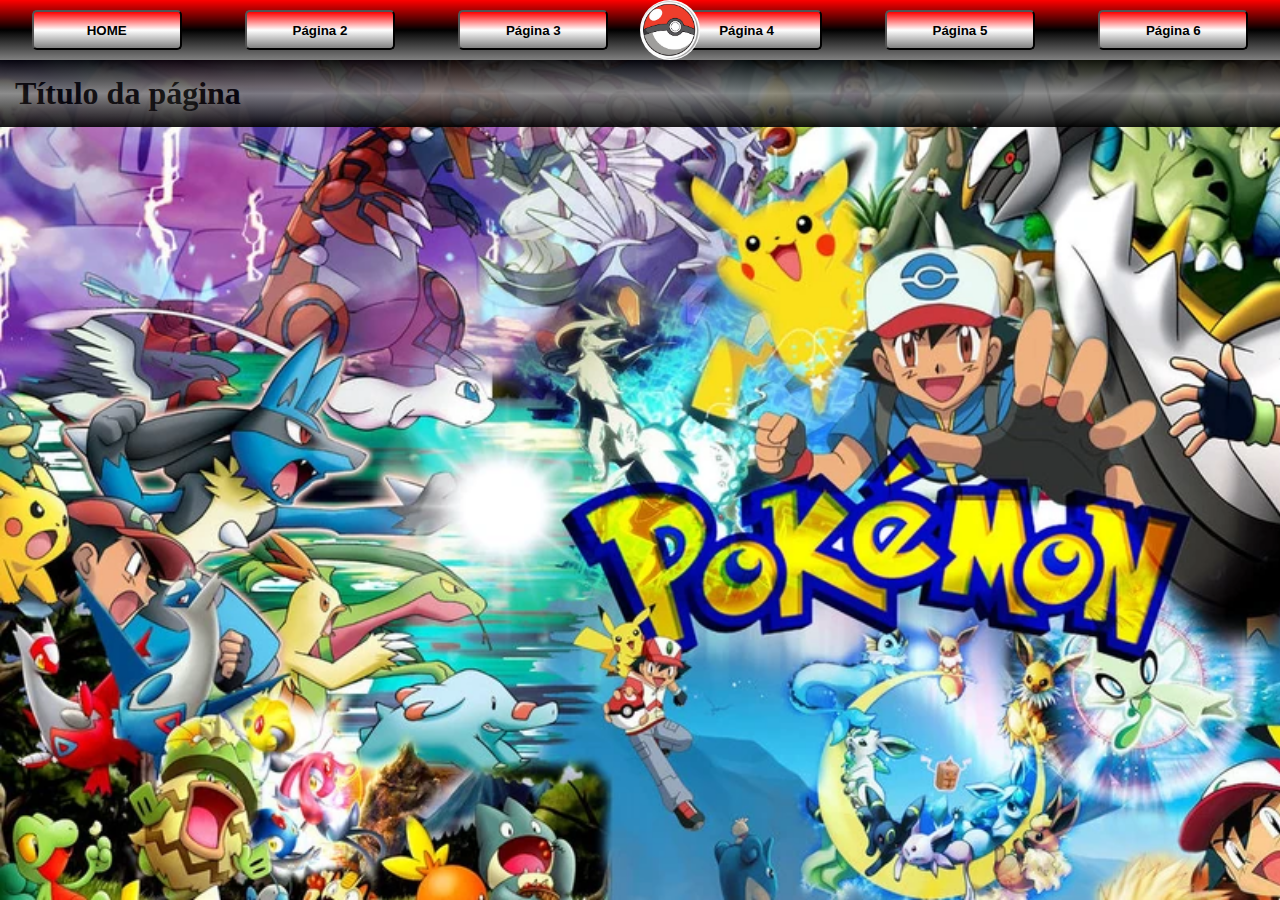
==== pagina2.html @ a9d30b2d "iniciando projeto" ====
<!DOCTYPE html>
<html lang="pt-br">

<head>
    <meta charset="UTF-8">
    <meta name="viewport" content="width=device-width, initial-scale=1.0">

    <!--Link bootstrap-->
    <link rel="stylesheet" href="https://cdnjs.cloudflare.com/ajax/libs/bootstrap/4.5.3/css/bootstrap.css"
        integrity="sha512-drnvWxqfgcU6sLzAJttJv7LKdjWn0nxWCSbEAtxJ/YYaZMyoNLovG7lPqZRdhgL1gAUfa+V7tbin8y+2llC1cw=="
        crossorigin="anonymous" referrerpolicy="no-referrer" />

    <link rel="stylesheet" href="css/style.css">
    <script src="script/script.js"></script>

    <title>Pokemon</title>
</head>

<header id="cabecalho">

</header>

<body id="corpo" onload="back(),cabecalhoGeral()">
   

    <div class="container inicio">
        <h1>Título da página</h1>
        <!-- Desenvolver dentro destas tags -->
    </div>


</body>


</html>
---- css/style.css ----
* {
    margin: 0;
    padding: 0;
    box-sizing: border-box;
}

body {
    /* background-image: url(images/pokemons.jfif); */
    background-size: cover;
    background-repeat: no-repeat;
    background-attachment: fixed;
}

#cabecalho {
    background-image: linear-gradient(red, black, gray);
    width: 100%;
    height: 60px;
    background-repeat: no-repeat;
    position: relative;
    overflow: hidden;
    display: flex;
    align-items: center;
    justify-content: space-around;
}

#poke {
    width: 60px;
    height: 60px;
    background: transparent;
    background-color: aqua;
    background-image: url("../images/pokebola.jfif");
    background-size: cover;
    border-radius: 50%;
    position: absolute;
    left: 50%;
    animation: vaivem 10s infinite;
    z-index: 1;
}

@keyframes vaivem {
    0% {
        left: -100px;
    }

    /* 50%{
        left: 105%;
    } */
    100% {
        left: 120%;
        transform: rotate(1620deg);
    }
}

.btnMenu {
    width: 150px;
    height: 40px;
    z-index: 3;
    background-image: linear-gradient(red, white, gray);
    border-radius: 5px;
    transition: all 1s;
    font-weight: bold;
}

.btnMenu:hover {
    transform: scale(1.2);
}

.inicio {
    background-image: linear-gradient(black,gray,black);
    opacity: .9;
    /* height: 100vh; */
    padding: 15px;
}
.poder {
    background-image: linear-gradient(black,gray,black);
    opacity: .9;

    padding: 15px;
}
.textoInicial{
    background-image: linear-gradient(gray,white,gray);
    padding: 7px;
    border-radius: 10px;
    margin-left: 10px;
}

#imgInicial{
    width: 100%;
    border-radius: 50%;
}
.imagemPoke{
    margin-left: 40px;
}
#leftBar{
    width: 50px;
    height: 100vh;
    position: fixed;
    left: 0;
    top: 0;
    background-color: antiquewhite;
    z-index: -1;
    background-image: linear-gradient(90deg, gray, white,gray);
    padding-top: 70px;
}
.iconesLeft{
    width: 50px;
    height: 50px;
    border: 1px solid black;
    margin-top: 10px;
    border-radius: 50%;
    background-image: linear-gradient(purple,gray);
}
.poderosos{
    background-color: aliceblue;
    opacity: 1;
}
.imgPokes{
    width: 100%;
}
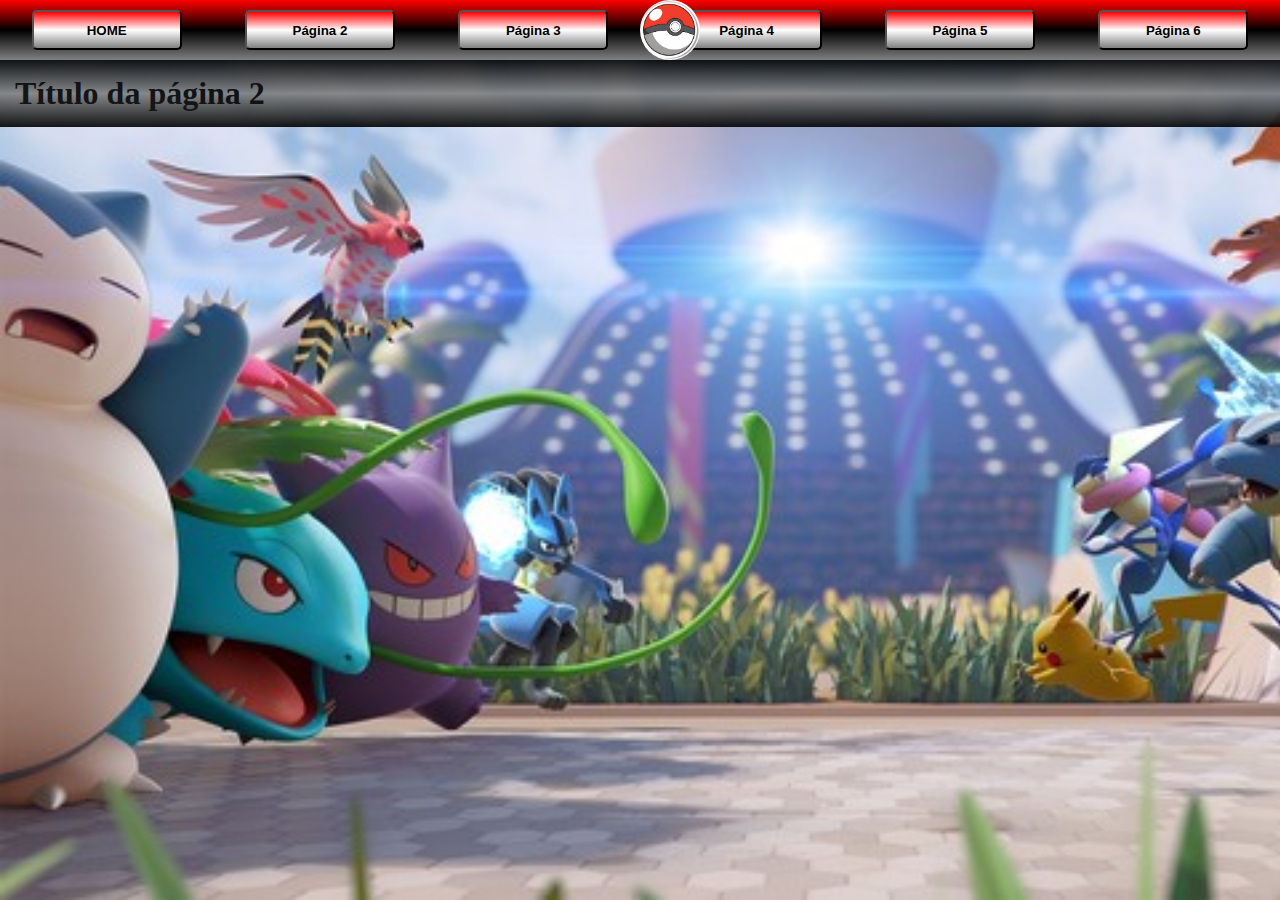
==== commit 133c10dd: "numero de pagina" ====
--- a/pagina2.html
+++ b/pagina2.html
@@ -24,7 +24,7 @@
    
 
     <div class="container inicio">
-        <h1>Título da página</h1>
+        <h1>Título da página 2</h1>
         <!-- Desenvolver dentro destas tags -->
     </div>
 
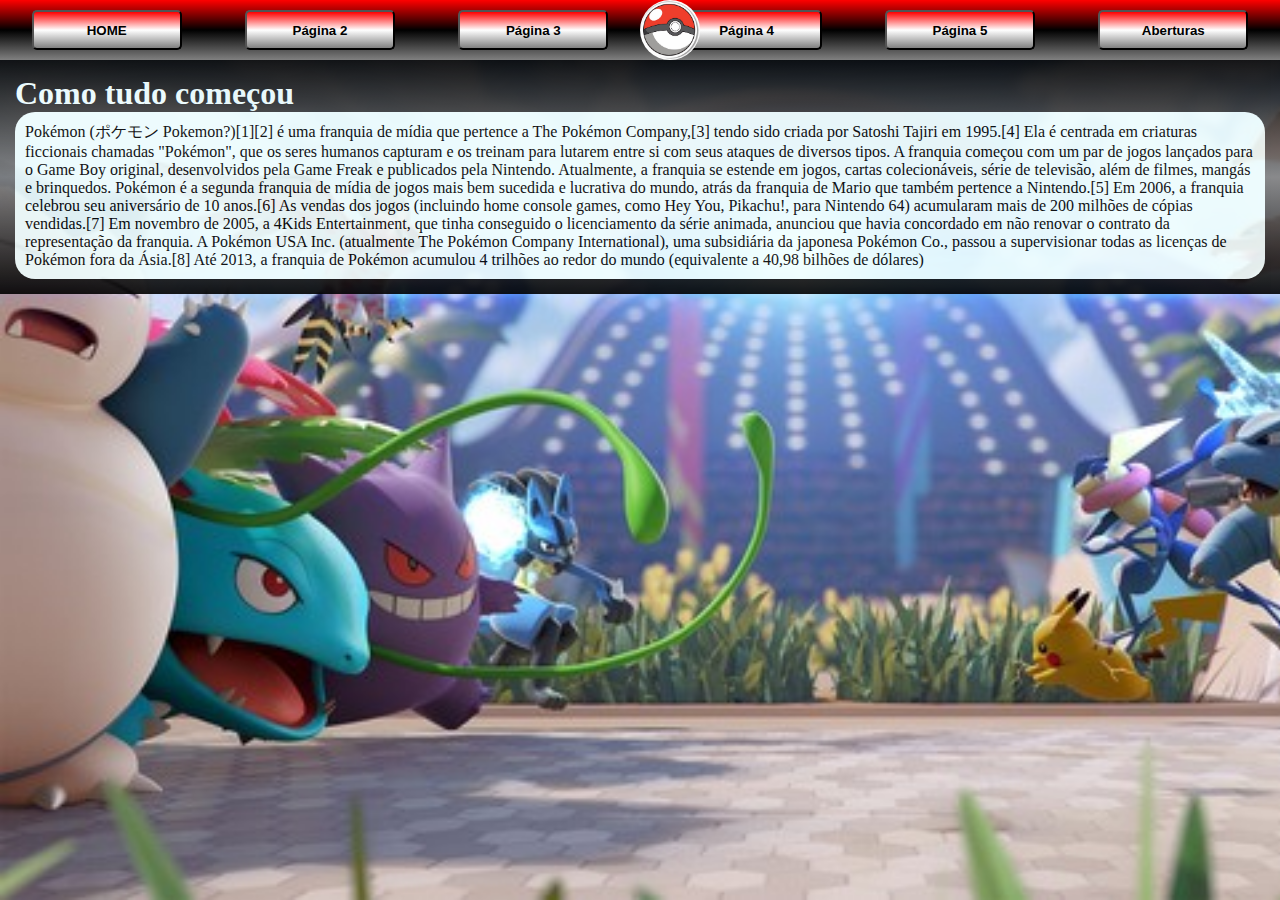
==== commit 76ea8068: "editar pg 2" ====
--- a/pagina2.html
+++ b/pagina2.html
@@ -11,6 +11,7 @@
         crossorigin="anonymous" referrerpolicy="no-referrer" />
 
     <link rel="stylesheet" href="css/style.css">
+    <link rel="stylesheet" href="css/style_pg_2.css">
     <script src="script/script.js"></script>
 
     <title>Pokemon</title>
@@ -21,11 +22,31 @@
 </header>
 
 <body id="corpo" onload="back(),cabecalhoGeral()">
-   
+
 
     <div class="container inicio">
-        <h1>Título da página 2</h1>
+        <h1 id="titulo_pg_2">Como tudo começou</h1>
         <!-- Desenvolver dentro destas tags -->
+        <div id="historia">
+            <p>
+                Pokémon (ポケモン Pokemon?)[1][2] é uma franquia de mídia que pertence a The Pokémon Company,[3] tendo sido
+                criada por Satoshi Tajiri em 1995.[4] Ela é centrada em criaturas ficcionais chamadas "Pokémon", que os
+                seres humanos capturam e os treinam para lutarem entre si com seus ataques de diversos tipos.
+
+                A franquia começou com um par de jogos lançados para o Game Boy original, desenvolvidos pela Game Freak
+                e publicados pela Nintendo. Atualmente, a franquia se estende em jogos, cartas colecionáveis, série de
+                televisão, além de filmes, mangás e brinquedos. Pokémon é a segunda franquia de mídia de jogos mais bem
+                sucedida e lucrativa do mundo, atrás da franquia de Mario que também pertence a Nintendo.[5]
+
+                Em 2006, a franquia celebrou seu aniversário de 10 anos.[6] As vendas dos jogos (incluindo home console
+                games, como Hey You, Pikachu!, para Nintendo 64) acumularam mais de 200 milhões de cópias vendidas.[7]
+                Em novembro de 2005, a 4Kids Entertainment, que tinha conseguido o licenciamento da série animada,
+                anunciou que havia concordado em não renovar o contrato da representação da franquia. A Pokémon USA Inc.
+                (atualmente The Pokémon Company International), uma subsidiária da japonesa Pokémon Co., passou a
+                supervisionar todas as licenças de Pokémon fora da Ásia.[8] Até 2013, a franquia de Pokémon acumulou 4
+                trilhões ao redor do mundo (equivalente a 40,98 bilhões de dólares)
+            </p>
+        </div>
     </div>
 
 
--- a/css/style_pg_2.css
+++ b/css/style_pg_2.css
@@ -0,0 +1,8 @@
+#historia{
+    background-color: azure;
+    padding: 10px;
+    border-radius: 20px;
+}
+#titulo_pg_2{
+    color: azure;
+}